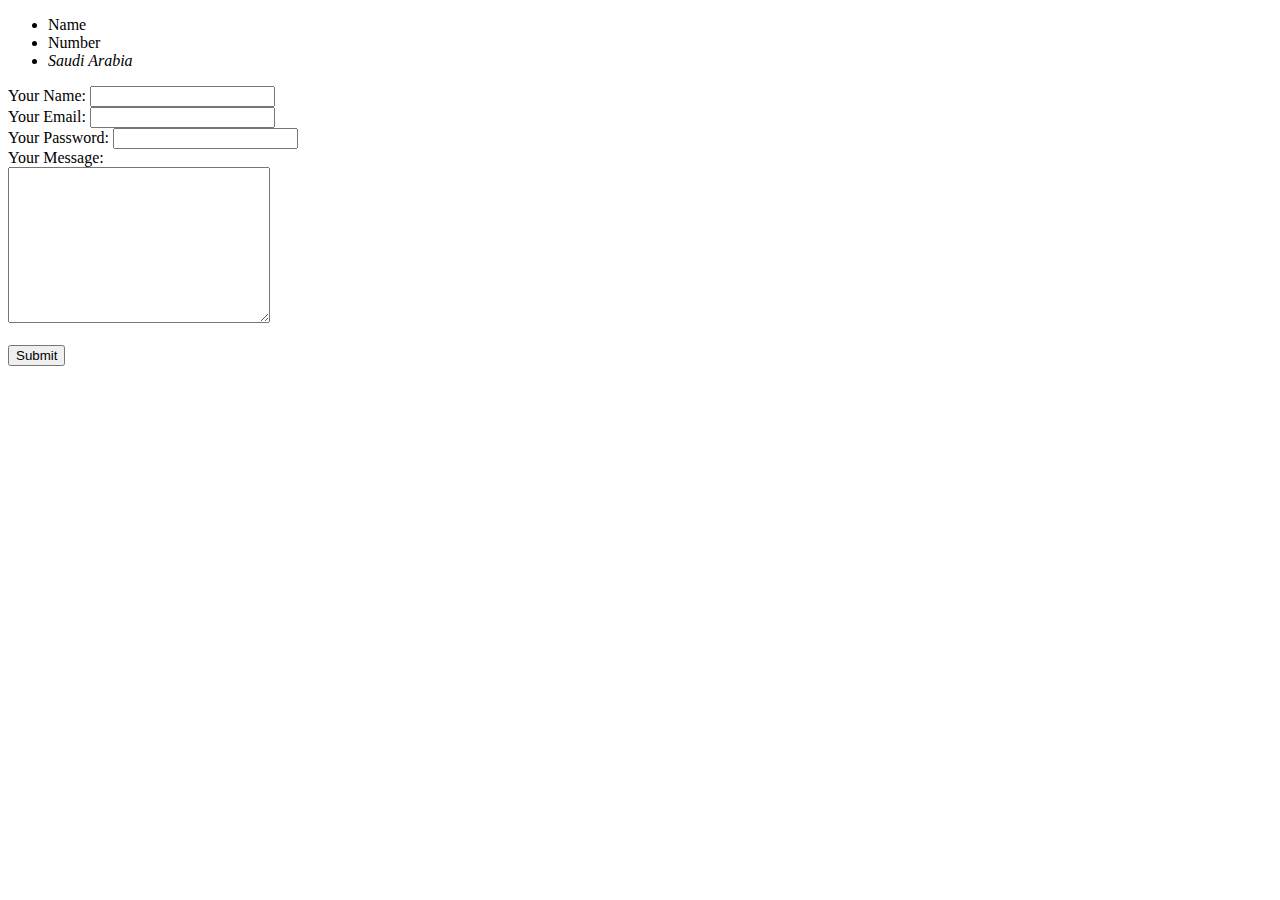
==== Contact.html @ 63ccfb9f "Add files via upload" ====
<!DOCTYPE html>
<html lang="en">
<head>
    <meta charset="UTF-8">
    <meta name="viewport" The Island="width=device-width, initial-scale=1.0">
    <title>The Greate Isalnd - Contact</title>
</head>
<body>
    <ul>
        <li>Name</li>
        <li>Number</li>
        <li><Address>Saudi Arabia</Address></li>
    </ul>
    <form action="mailto:o8o8k8@gmail.com" method="post" enctype="text/plain">
        <label>Your Name:</label>
        <input type="text" name="yourName" id=""><br>
        <label>Your Email:</label>
        <input type="email" name="yourEmail" id=""><br>
        <label>Your Password:</label>
        <input type="password"><br>
        <label>Your Message:</label><br>
        <textarea name="yourMessage" id="" cols="30" rows="10"></textarea><br>
        <br>
        <input type="submit" name="">
    </form>
</body>
</html>
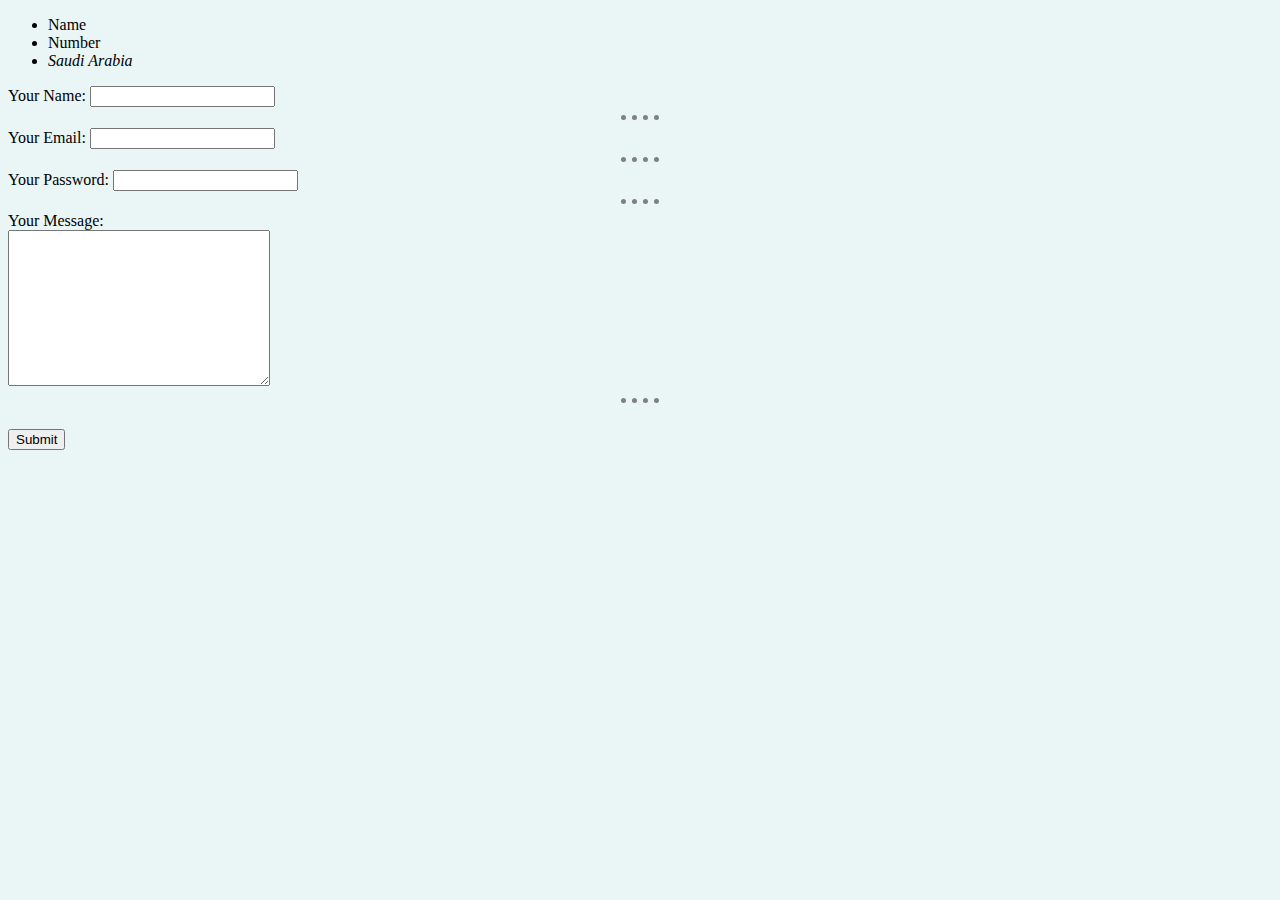
==== commit 4ddcce89: "Add files via upload" ====
--- a/Contact.html
+++ b/Contact.html
@@ -4,6 +4,8 @@
     <meta charset="UTF-8">
     <meta name="viewport" The Island="width=device-width, initial-scale=1.0">
     <title>The Greate Isalnd - Contact</title>
+    <link rel="stylesheet" href="CSS/styles.css">
+
 </head>
 <body>
     <ul>
@@ -14,12 +16,16 @@
     <form action="mailto:o8o8k8@gmail.com" method="post" enctype="text/plain">
         <label>Your Name:</label>
         <input type="text" name="yourName" id=""><br>
+        <hr>
         <label>Your Email:</label>
         <input type="email" name="yourEmail" id=""><br>
+        <hr>
         <label>Your Password:</label>
         <input type="password"><br>
+        <hr>
         <label>Your Message:</label><br>
         <textarea name="yourMessage" id="" cols="30" rows="10"></textarea><br>
+        <hr>
         <br>
         <input type="submit" name="">
     </form>
--- a/CSS/styles.css
+++ b/CSS/styles.css
@@ -0,0 +1,23 @@
+body {
+    background-color: #eaf6f6;
+}
+
+hr {
+    border-style: dotted none none;
+    border-color: grey;
+    height: 0px;
+    border-width: 5px;
+    width: 3%;
+}
+
+h1 {
+    color: #66bfbf;
+}
+
+h2 {
+    color: #17a161;
+}
+
+h3 {
+    color: #66bfbf;
+}